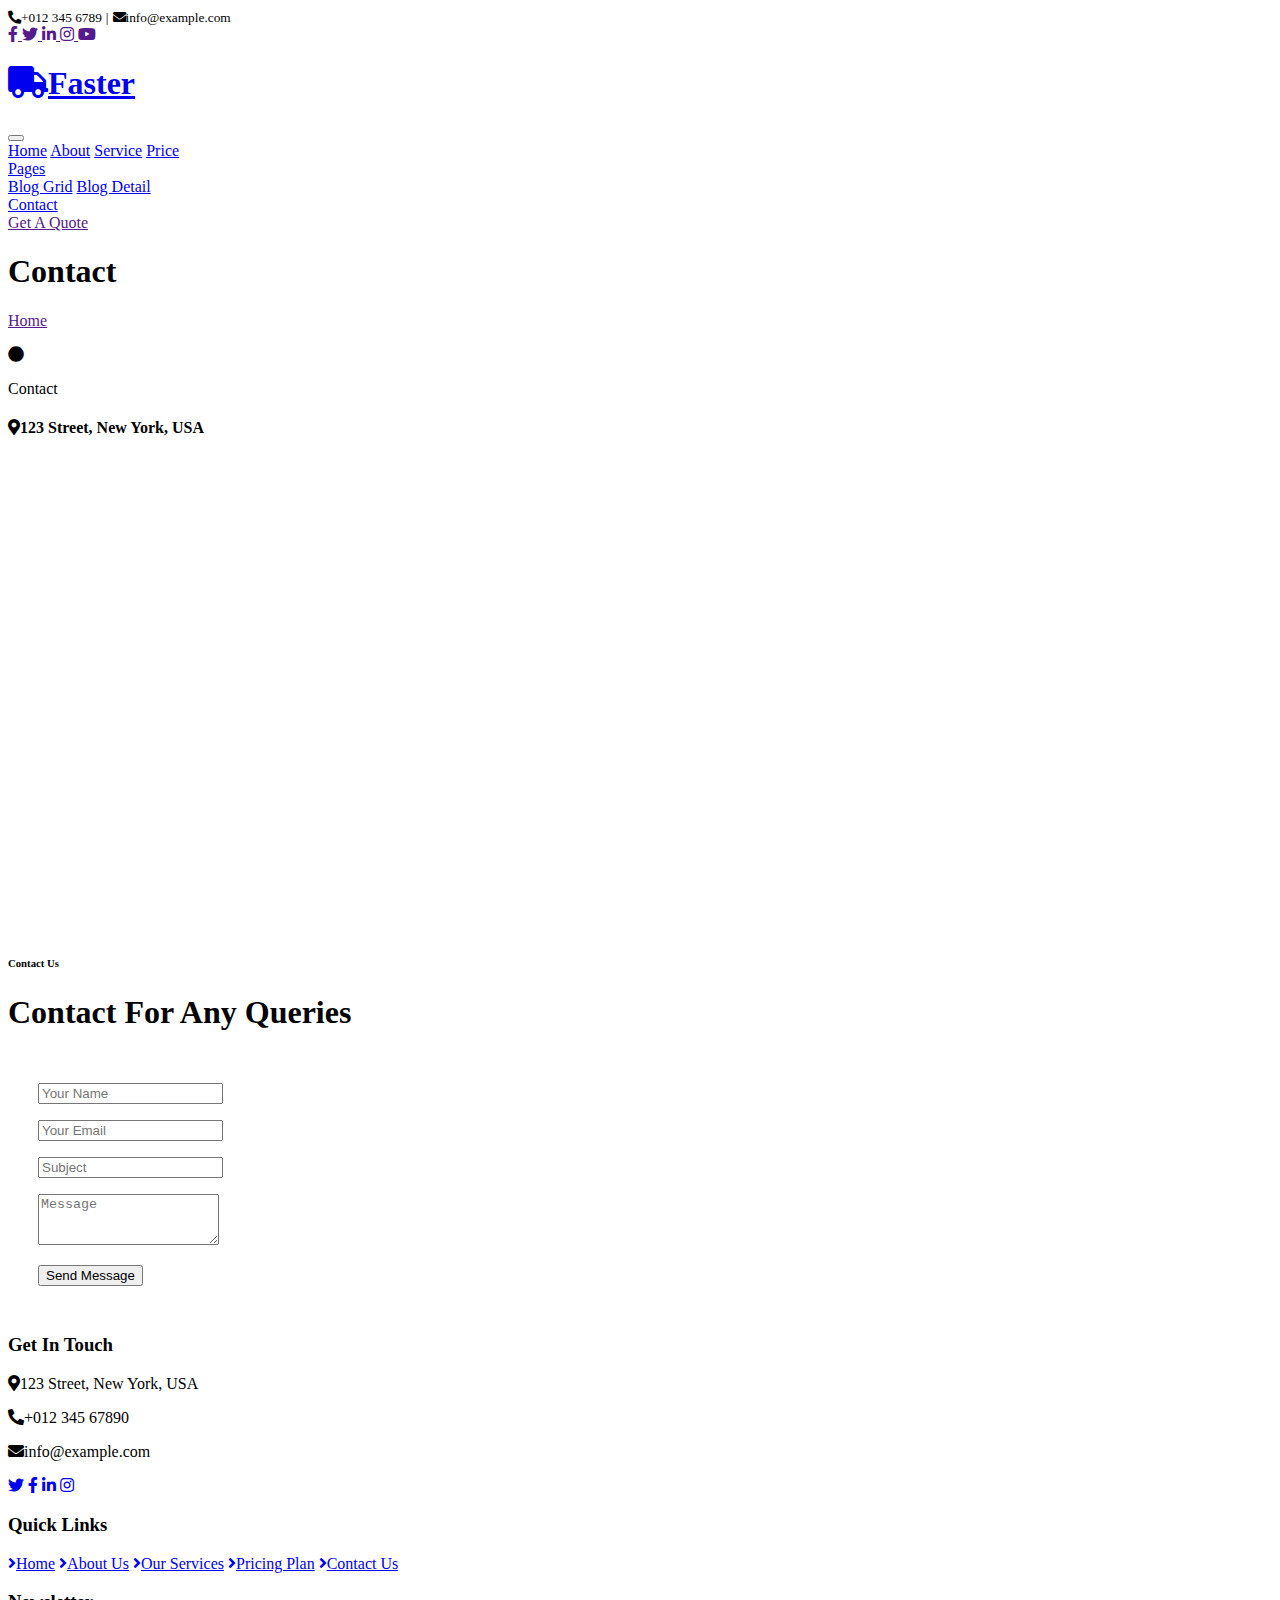
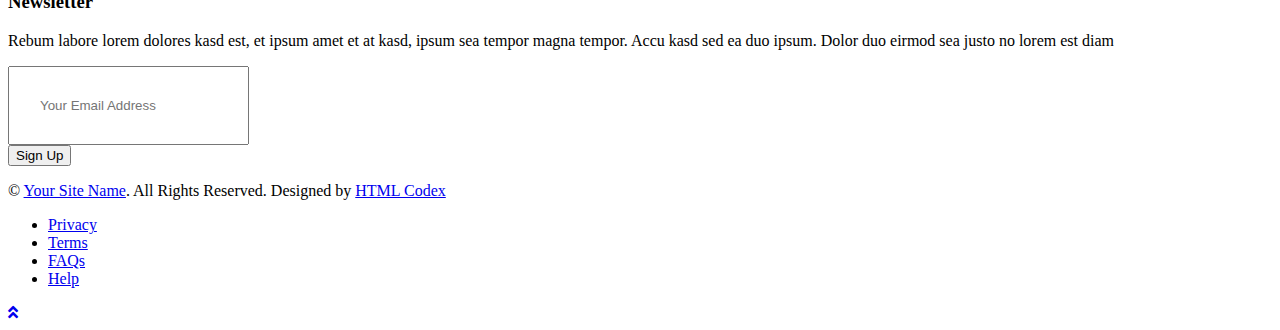
==== contact.html @ 09d86eaf "Add files via upload" ====
<!DOCTYPE html>
<html lang="en">

<head>
    <meta charset="utf-8">
    <title>FASTER - Logistics Company Website Template</title>
    <meta content="width=device-width, initial-scale=1.0" name="viewport">
    <meta content="Free HTML Templates" name="keywords">
    <meta content="Free HTML Templates" name="description">

    <!-- Favicon -->
    <link href="img/favicon.ico" rel="icon">

    <!-- Google Web Fonts -->
    <link rel="preconnect" href="https://fonts.gstatic.com">
    <link href="https://fonts.googleapis.com/css2?family=Poppins:wght@100;200;300;400;500;600;700;800;900&display=swap" rel="stylesheet">

    <!-- Font Awesome -->
    <link href="https://cdnjs.cloudflare.com/ajax/libs/font-awesome/5.10.0/css/all.min.css" rel="stylesheet">

    <!-- Libraries Stylesheet -->
    <link href="lib/owlcarousel/assets/owl.carousel.min.css" rel="stylesheet">

    <!-- Customized Bootstrap Stylesheet -->
    <link href="css/style.css" rel="stylesheet">
</head>

<body>
    <!-- Topbar Start -->
    <div class="container-fluid bg-dark">
        <div class="row py-2 px-lg-5">
            <div class="col-lg-6 text-center text-lg-left mb-2 mb-lg-0">
                <div class="d-inline-flex align-items-center text-white">
                    <small><i class="fa fa-phone-alt mr-2"></i>+012 345 6789</small>
                    <small class="px-3">|</small>
                    <small><i class="fa fa-envelope mr-2"></i>info@example.com</small>
                </div>
            </div>
            <div class="col-lg-6 text-center text-lg-right">
                <div class="d-inline-flex align-items-center">
                    <a class="text-white px-2" href="">
                        <i class="fab fa-facebook-f"></i>
                    </a>
                    <a class="text-white px-2" href="">
                        <i class="fab fa-twitter"></i>
                    </a>
                    <a class="text-white px-2" href="">
                        <i class="fab fa-linkedin-in"></i>
                    </a>
                    <a class="text-white px-2" href="">
                        <i class="fab fa-instagram"></i>
                    </a>
                    <a class="text-white pl-2" href="">
                        <i class="fab fa-youtube"></i>
                    </a>
                </div>
            </div>
        </div>
    </div>
    <!-- Topbar End -->


    <!-- Navbar Start -->
    <div class="container-fluid p-0">
        <nav class="navbar navbar-expand-lg bg-light navbar-light py-3 py-lg-0 px-lg-5">
            <a href="index.html" class="navbar-brand ml-lg-3">
                <h1 class="m-0 display-5 text-uppercase text-primary"><i class="fa fa-truck mr-2"></i>Faster</h1>
            </a>
            <button type="button" class="navbar-toggler" data-toggle="collapse" data-target="#navbarCollapse">
                <span class="navbar-toggler-icon"></span>
            </button>
            <div class="collapse navbar-collapse justify-content-between px-lg-3" id="navbarCollapse">
                <div class="navbar-nav m-auto py-0">
                    <a href="index.html" class="nav-item nav-link">Home</a>
                    <a href="about.html" class="nav-item nav-link">About</a>
                    <a href="service.html" class="nav-item nav-link">Service</a>
                    <a href="price.html" class="nav-item nav-link">Price</a>
                    <div class="nav-item dropdown">
                        <a href="#" class="nav-link dropdown-toggle" data-toggle="dropdown">Pages</a>
                        <div class="dropdown-menu rounded-0 m-0">
                            <a href="blog.html" class="dropdown-item">Blog Grid</a>
                            <a href="single.html" class="dropdown-item">Blog Detail</a>
                        </div>
                    </div>
                    <a href="contact.html" class="nav-item nav-link active">Contact</a>
                </div>
                <a href="" class="btn btn-primary py-2 px-4 d-none d-lg-block">Get A Quote</a>
            </div>
        </nav>
    </div>
    <!-- Navbar End -->


    <!-- Header Start -->
    <div class="jumbotron jumbotron-fluid mb-5">
        <div class="container text-center py-5">
            <h1 class="text-white display-3">Contact</h1>
            <div class="d-inline-flex align-items-center text-white">
                <p class="m-0"><a class="text-white" href="">Home</a></p>
                <i class="fa fa-circle px-3"></i>
                <p class="m-0">Contact</p>
            </div>
        </div>
    </div>
    <!-- Header End -->


    <!-- Contact Start -->
    <div class="container-fluid py-5">
        <div class="container">
            <div class="row">
                <div class="col-lg-5 pb-4 pb-lg-0">
                    <div class="bg-primary text-dark text-center p-4">
                        <h4 class="m-0"><i class="fa fa-map-marker-alt text-white mr-2"></i>123 Street, New York, USA</h4>
                    </div>
                    <iframe style="width: 100%; height: 470px;"
                        src="https://www.google.com/maps/embed?pb=!1m18!1m12!1m3!1d3001156.4288297426!2d-78.01371936852176!3d42.72876761954724!2m3!1f0!2f0!3f0!3m2!1i1024!2i768!4f13.1!3m3!1m2!1s0x4ccc4bf0f123a5a9%3A0xddcfc6c1de189567!2sNew%20York%2C%20USA!5e0!3m2!1sen!2sbd!4v1603794290143!5m2!1sen!2sbd"
                        frameborder="0" style="border:0;" allowfullscreen="" aria-hidden="false" tabindex="0"></iframe>
                </div>
                <div class="col-lg-7">
                    <h6 class="text-primary text-uppercase font-weight-bold">Contact Us</h6>
                    <h1 class="mb-4">Contact For Any Queries</h1>
                    <div class="contact-form bg-secondary" style="padding: 30px;">
                        <div id="success"></div>
                        <form name="sentMessage" id="contactForm" novalidate="novalidate">
                            <div class="control-group">
                                <input type="text" class="form-control border-0 p-4" id="name" placeholder="Your Name"
                                    required="required" data-validation-required-message="Please enter your name" />
                                <p class="help-block text-danger"></p>
                            </div>
                            <div class="control-group">
                                <input type="email" class="form-control border-0 p-4" id="email" placeholder="Your Email"
                                    required="required" data-validation-required-message="Please enter your email" />
                                <p class="help-block text-danger"></p>
                            </div>
                            <div class="control-group">
                                <input type="text" class="form-control border-0 p-4" id="subject" placeholder="Subject"
                                    required="required" data-validation-required-message="Please enter a subject" />
                                <p class="help-block text-danger"></p>
                            </div>
                            <div class="control-group">
                                <textarea class="form-control border-0 py-3 px-4" rows="3" id="message" placeholder="Message"
                                    required="required"
                                    data-validation-required-message="Please enter your message"></textarea>
                                <p class="help-block text-danger"></p>
                            </div>
                            <div>
                                <button class="btn btn-primary py-3 px-4" type="submit" id="sendMessageButton">Send
                                    Message</button>
                            </div>
                        </form>
                    </div>
                </div>
            </div>
        </div>
    </div>
    <!-- Contact End -->


    <!-- Footer Start -->
    <div class="container-fluid bg-dark text-white mt-5 py-5 px-sm-3 px-md-5">
        <div class="row pt-5">
            <div class="col-lg-7 col-md-6">
                <div class="row">
                    <div class="col-md-6 mb-5">
                        <h3 class="text-primary mb-4">Get In Touch</h3>
                        <p><i class="fa fa-map-marker-alt mr-2"></i>123 Street, New York, USA</p>
                        <p><i class="fa fa-phone-alt mr-2"></i>+012 345 67890</p>
                        <p><i class="fa fa-envelope mr-2"></i>info@example.com</p>
                        <div class="d-flex justify-content-start mt-4">
                            <a class="btn btn-outline-light btn-social mr-2" href="#"><i class="fab fa-twitter"></i></a>
                            <a class="btn btn-outline-light btn-social mr-2" href="#"><i class="fab fa-facebook-f"></i></a>
                            <a class="btn btn-outline-light btn-social mr-2" href="#"><i class="fab fa-linkedin-in"></i></a>
                            <a class="btn btn-outline-light btn-social" href="#"><i class="fab fa-instagram"></i></a>
                        </div>
                    </div>
                    <div class="col-md-6 mb-5">
                        <h3 class="text-primary mb-4">Quick Links</h3>
                        <div class="d-flex flex-column justify-content-start">
                            <a class="text-white mb-2" href="#"><i class="fa fa-angle-right mr-2"></i>Home</a>
                            <a class="text-white mb-2" href="#"><i class="fa fa-angle-right mr-2"></i>About Us</a>
                            <a class="text-white mb-2" href="#"><i class="fa fa-angle-right mr-2"></i>Our Services</a>
                            <a class="text-white mb-2" href="#"><i class="fa fa-angle-right mr-2"></i>Pricing Plan</a>
                            <a class="text-white" href="#"><i class="fa fa-angle-right mr-2"></i>Contact Us</a>
                        </div>
                    </div>
                </div>
            </div>
            <div class="col-lg-5 col-md-6 mb-5">
                <h3 class="text-primary mb-4">Newsletter</h3>
                <p>Rebum labore lorem dolores kasd est, et ipsum amet et at kasd, ipsum sea tempor magna tempor. Accu kasd sed ea duo ipsum. Dolor duo eirmod sea justo no lorem est diam</p>
                <div class="w-100">
                    <div class="input-group">
                        <input type="text" class="form-control border-light" style="padding: 30px;" placeholder="Your Email Address">
                        <div class="input-group-append">
                            <button class="btn btn-primary px-4">Sign Up</button>
                        </div>
                    </div>
                </div>
            </div>
        </div>
    </div>
    <div class="container-fluid bg-dark text-white border-top py-4 px-sm-3 px-md-5" style="border-color: #3E3E4E !important;">
        <div class="row">
            <div class="col-lg-6 text-center text-md-left mb-3 mb-md-0">
                <p class="m-0 text-white">&copy; <a href="#">Your Site Name</a>. All Rights Reserved. 
				
				<!--/* This template is free as long as you keep the footer author’s credit link/attribution link/backlink. If you'd like to use the template without the footer author’s credit link/attribution link/backlink, you can purchase the Credit Removal License from "https://htmlcodex.com/credit-removal". Thank you for your support. */-->
				Designed by <a href="https://htmlcodex.com">HTML Codex</a>
                </p>
            </div>
            <div class="col-lg-6 text-center text-md-right">
                <ul class="nav d-inline-flex">
                    <li class="nav-item">
                        <a class="nav-link text-white py-0" href="#">Privacy</a>
                    </li>
                    <li class="nav-item">
                        <a class="nav-link text-white py-0" href="#">Terms</a>
                    </li>
                    <li class="nav-item">
                        <a class="nav-link text-white py-0" href="#">FAQs</a>
                    </li>
                    <li class="nav-item">
                        <a class="nav-link text-white py-0" href="#">Help</a>
                    </li>
                </ul>
            </div>
        </div>
    </div>
    <!-- Footer End -->


    <!-- Back to Top -->
    <a href="#" class="btn btn-lg btn-primary back-to-top"><i class="fa fa-angle-double-up"></i></a>


    <!-- JavaScript Libraries -->
    <script src="https://code.jquery.com/jquery-3.4.1.min.js"></script>
    <script src="https://stackpath.bootstrapcdn.com/bootstrap/4.4.1/js/bootstrap.bundle.min.js"></script>
    <script src="lib/easing/easing.min.js"></script>
    <script src="lib/waypoints/waypoints.min.js"></script>
    <script src="lib/counterup/counterup.min.js"></script>
    <script src="lib/owlcarousel/owl.carousel.min.js"></script>

    <!-- Contact Javascript File -->
    <script src="mail/jqBootstrapValidation.min.js"></script>
    <script src="mail/contact.js"></script>

    <!-- Template Javascript -->
    <script src="js/main.js"></script>
</body>

</html>
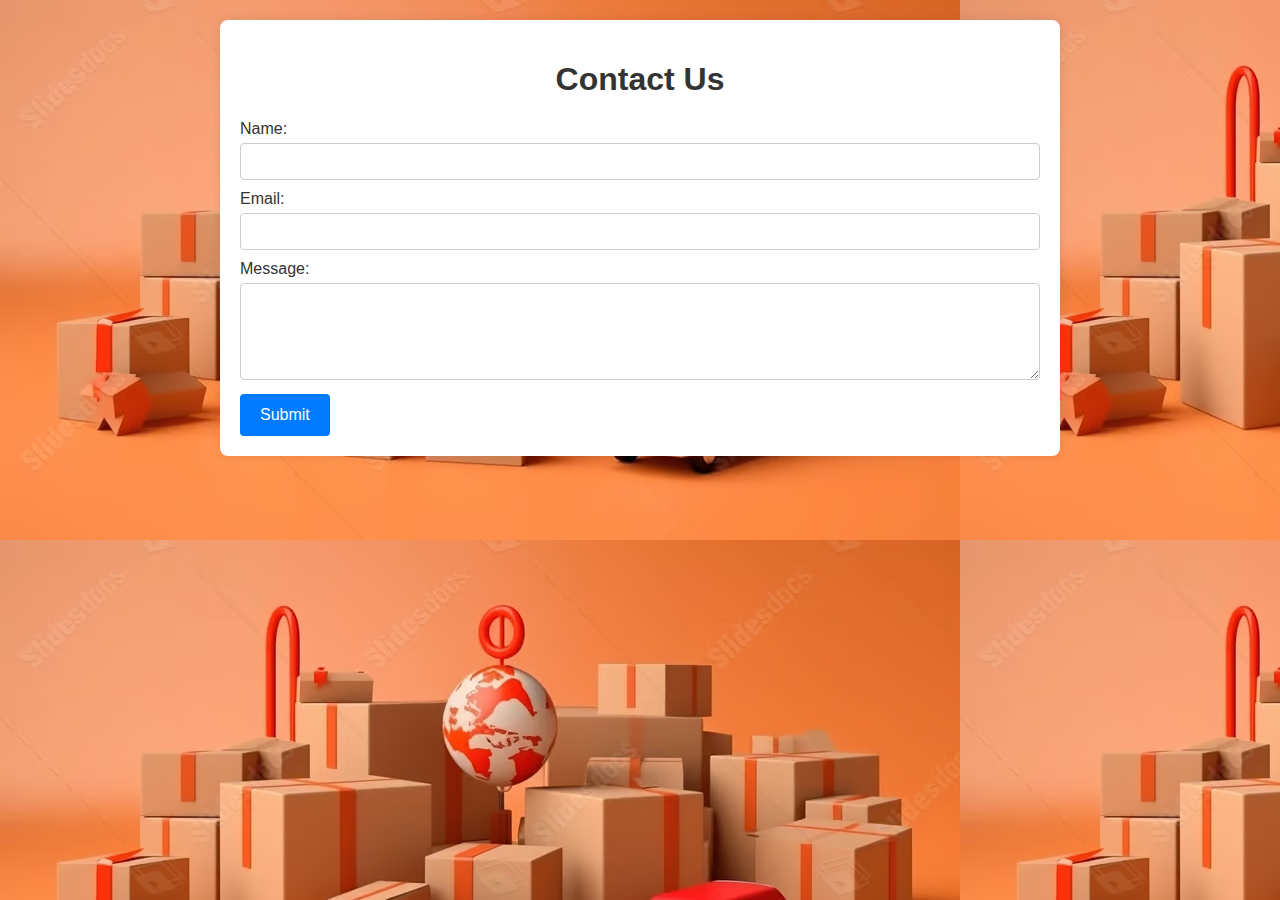
==== commit cb139c8b: "Add files via upload" ====
--- a/contact.html
+++ b/contact.html
@@ -1,253 +1,81 @@
 <!DOCTYPE html>
 <html lang="en">
+<head>
+    <meta charset="UTF-8">
+    <meta name="viewport" content="width=device-width, initial-scale=1.0">
+    <title>Contact Us</title>
+  
+    
+    <style>
+        body {
+            font-family: Arial, sans-serif;
+            margin: 0;
+            padding: 0;
+            background-image:url(back3.avif);
+            
+        }
+        .container {
+            max-width: 800px;
+            margin: 20px auto;
+            padding: 20px;
+            background-color: #fff;
+            border-radius: 8px;
+            box-shadow: 0 0 10px rgba(0, 0, 0, 0.1);
+        }
+        h1 {
+            text-align: center;
+            color: #333;
+        }
+        form {
+            margin-top: 20px;
+        }
+        label {
+            display: block;
+            margin-bottom: 5px;
+            color: #333;
+        }
+        input[type="text"],
+        input[type="email"],
+        textarea {
+            width: 100%;
+            padding: 10px;
+            margin-bottom: 10px;
+            border: 1px solid #ccc;
+            border-radius: 4px;
+            box-sizing: border-box;
+        }
+        input[type="submit"] {
+            background-color: #007bff;
+            color: #fff;
+            border: none;
+            border-radius: 4px;
+            padding: 12px 20px;
+            cursor: pointer;
+            font-size: 16px;
+        }
+        input[type="submit"]:hover {
+            background-color: #0056b3;
+        }
+    </style>
+</head>
+<body>
+    <div class="container">
+        <h1>Contact Us</h1>
+        <form action="#" method="post">
+            <label for="name">Name:</label>
+            <input type="text" id="name" name="name" required>
 
-<head>
-    <meta charset="utf-8">
-    <title>FASTER - Logistics Company Website Template</title>
-    <meta content="width=device-width, initial-scale=1.0" name="viewport">
-    <meta content="Free HTML Templates" name="keywords">
-    <meta content="Free HTML Templates" name="description">
+            <label for="email">Email:</label>
+            <input type="email" id="email" name="email" required>
 
-    <!-- Favicon -->
-    <link href="img/favicon.ico" rel="icon">
+            <label for="message">Message:</label>
+            <textarea id="message" name="message" rows="5" required></textarea>
 
-    <!-- Google Web Fonts -->
-    <link rel="preconnect" href="https://fonts.gstatic.com">
-    <link href="https://fonts.googleapis.com/css2?family=Poppins:wght@100;200;300;400;500;600;700;800;900&display=swap" rel="stylesheet">
-
-    <!-- Font Awesome -->
-    <link href="https://cdnjs.cloudflare.com/ajax/libs/font-awesome/5.10.0/css/all.min.css" rel="stylesheet">
-
-    <!-- Libraries Stylesheet -->
-    <link href="lib/owlcarousel/assets/owl.carousel.min.css" rel="stylesheet">
-
-    <!-- Customized Bootstrap Stylesheet -->
-    <link href="css/style.css" rel="stylesheet">
-</head>
-
-<body>
-    <!-- Topbar Start -->
-    <div class="container-fluid bg-dark">
-        <div class="row py-2 px-lg-5">
-            <div class="col-lg-6 text-center text-lg-left mb-2 mb-lg-0">
-                <div class="d-inline-flex align-items-center text-white">
-                    <small><i class="fa fa-phone-alt mr-2"></i>+012 345 6789</small>
-                    <small class="px-3">|</small>
-                    <small><i class="fa fa-envelope mr-2"></i>info@example.com</small>
-                </div>
-            </div>
-            <div class="col-lg-6 text-center text-lg-right">
-                <div class="d-inline-flex align-items-center">
-                    <a class="text-white px-2" href="">
-                        <i class="fab fa-facebook-f"></i>
-                    </a>
-                    <a class="text-white px-2" href="">
-                        <i class="fab fa-twitter"></i>
-                    </a>
-                    <a class="text-white px-2" href="">
-                        <i class="fab fa-linkedin-in"></i>
-                    </a>
-                    <a class="text-white px-2" href="">
-                        <i class="fab fa-instagram"></i>
-                    </a>
-                    <a class="text-white pl-2" href="">
-                        <i class="fab fa-youtube"></i>
-                    </a>
-                </div>
-            </div>
-        </div>
+            <input type="submit" value="Submit">
+        </form>
     </div>
-    <!-- Topbar End -->
+   
+</body>
+</html>
 
 
-    <!-- Navbar Start -->
-    <div class="container-fluid p-0">
-        <nav class="navbar navbar-expand-lg bg-light navbar-light py-3 py-lg-0 px-lg-5">
-            <a href="index.html" class="navbar-brand ml-lg-3">
-                <h1 class="m-0 display-5 text-uppercase text-primary"><i class="fa fa-truck mr-2"></i>Faster</h1>
-            </a>
-            <button type="button" class="navbar-toggler" data-toggle="collapse" data-target="#navbarCollapse">
-                <span class="navbar-toggler-icon"></span>
-            </button>
-            <div class="collapse navbar-collapse justify-content-between px-lg-3" id="navbarCollapse">
-                <div class="navbar-nav m-auto py-0">
-                    <a href="index.html" class="nav-item nav-link">Home</a>
-                    <a href="about.html" class="nav-item nav-link">About</a>
-                    <a href="service.html" class="nav-item nav-link">Service</a>
-                    <a href="price.html" class="nav-item nav-link">Price</a>
-                    <div class="nav-item dropdown">
-                        <a href="#" class="nav-link dropdown-toggle" data-toggle="dropdown">Pages</a>
-                        <div class="dropdown-menu rounded-0 m-0">
-                            <a href="blog.html" class="dropdown-item">Blog Grid</a>
-                            <a href="single.html" class="dropdown-item">Blog Detail</a>
-                        </div>
-                    </div>
-                    <a href="contact.html" class="nav-item nav-link active">Contact</a>
-                </div>
-                <a href="" class="btn btn-primary py-2 px-4 d-none d-lg-block">Get A Quote</a>
-            </div>
-        </nav>
-    </div>
-    <!-- Navbar End -->
-
-
-    <!-- Header Start -->
-    <div class="jumbotron jumbotron-fluid mb-5">
-        <div class="container text-center py-5">
-            <h1 class="text-white display-3">Contact</h1>
-            <div class="d-inline-flex align-items-center text-white">
-                <p class="m-0"><a class="text-white" href="">Home</a></p>
-                <i class="fa fa-circle px-3"></i>
-                <p class="m-0">Contact</p>
-            </div>
-        </div>
-    </div>
-    <!-- Header End -->
-
-
-    <!-- Contact Start -->
-    <div class="container-fluid py-5">
-        <div class="container">
-            <div class="row">
-                <div class="col-lg-5 pb-4 pb-lg-0">
-                    <div class="bg-primary text-dark text-center p-4">
-                        <h4 class="m-0"><i class="fa fa-map-marker-alt text-white mr-2"></i>123 Street, New York, USA</h4>
-                    </div>
-                    <iframe style="width: 100%; height: 470px;"
-                        src="https://www.google.com/maps/embed?pb=!1m18!1m12!1m3!1d3001156.4288297426!2d-78.01371936852176!3d42.72876761954724!2m3!1f0!2f0!3f0!3m2!1i1024!2i768!4f13.1!3m3!1m2!1s0x4ccc4bf0f123a5a9%3A0xddcfc6c1de189567!2sNew%20York%2C%20USA!5e0!3m2!1sen!2sbd!4v1603794290143!5m2!1sen!2sbd"
-                        frameborder="0" style="border:0;" allowfullscreen="" aria-hidden="false" tabindex="0"></iframe>
-                </div>
-                <div class="col-lg-7">
-                    <h6 class="text-primary text-uppercase font-weight-bold">Contact Us</h6>
-                    <h1 class="mb-4">Contact For Any Queries</h1>
-                    <div class="contact-form bg-secondary" style="padding: 30px;">
-                        <div id="success"></div>
-                        <form name="sentMessage" id="contactForm" novalidate="novalidate">
-                            <div class="control-group">
-                                <input type="text" class="form-control border-0 p-4" id="name" placeholder="Your Name"
-                                    required="required" data-validation-required-message="Please enter your name" />
-                                <p class="help-block text-danger"></p>
-                            </div>
-                            <div class="control-group">
-                                <input type="email" class="form-control border-0 p-4" id="email" placeholder="Your Email"
-                                    required="required" data-validation-required-message="Please enter your email" />
-                                <p class="help-block text-danger"></p>
-                            </div>
-                            <div class="control-group">
-                                <input type="text" class="form-control border-0 p-4" id="subject" placeholder="Subject"
-                                    required="required" data-validation-required-message="Please enter a subject" />
-                                <p class="help-block text-danger"></p>
-                            </div>
-                            <div class="control-group">
-                                <textarea class="form-control border-0 py-3 px-4" rows="3" id="message" placeholder="Message"
-                                    required="required"
-                                    data-validation-required-message="Please enter your message"></textarea>
-                                <p class="help-block text-danger"></p>
-                            </div>
-                            <div>
-                                <button class="btn btn-primary py-3 px-4" type="submit" id="sendMessageButton">Send
-                                    Message</button>
-                            </div>
-                        </form>
-                    </div>
-                </div>
-            </div>
-        </div>
-    </div>
-    <!-- Contact End -->
-
-
-    <!-- Footer Start -->
-    <div class="container-fluid bg-dark text-white mt-5 py-5 px-sm-3 px-md-5">
-        <div class="row pt-5">
-            <div class="col-lg-7 col-md-6">
-                <div class="row">
-                    <div class="col-md-6 mb-5">
-                        <h3 class="text-primary mb-4">Get In Touch</h3>
-                        <p><i class="fa fa-map-marker-alt mr-2"></i>123 Street, New York, USA</p>
-                        <p><i class="fa fa-phone-alt mr-2"></i>+012 345 67890</p>
-                        <p><i class="fa fa-envelope mr-2"></i>info@example.com</p>
-                        <div class="d-flex justify-content-start mt-4">
-                            <a class="btn btn-outline-light btn-social mr-2" href="#"><i class="fab fa-twitter"></i></a>
-                            <a class="btn btn-outline-light btn-social mr-2" href="#"><i class="fab fa-facebook-f"></i></a>
-                            <a class="btn btn-outline-light btn-social mr-2" href="#"><i class="fab fa-linkedin-in"></i></a>
-                            <a class="btn btn-outline-light btn-social" href="#"><i class="fab fa-instagram"></i></a>
-                        </div>
-                    </div>
-                    <div class="col-md-6 mb-5">
-                        <h3 class="text-primary mb-4">Quick Links</h3>
-                        <div class="d-flex flex-column justify-content-start">
-                            <a class="text-white mb-2" href="#"><i class="fa fa-angle-right mr-2"></i>Home</a>
-                            <a class="text-white mb-2" href="#"><i class="fa fa-angle-right mr-2"></i>About Us</a>
-                            <a class="text-white mb-2" href="#"><i class="fa fa-angle-right mr-2"></i>Our Services</a>
-                            <a class="text-white mb-2" href="#"><i class="fa fa-angle-right mr-2"></i>Pricing Plan</a>
-                            <a class="text-white" href="#"><i class="fa fa-angle-right mr-2"></i>Contact Us</a>
-                        </div>
-                    </div>
-                </div>
-            </div>
-            <div class="col-lg-5 col-md-6 mb-5">
-                <h3 class="text-primary mb-4">Newsletter</h3>
-                <p>Rebum labore lorem dolores kasd est, et ipsum amet et at kasd, ipsum sea tempor magna tempor. Accu kasd sed ea duo ipsum. Dolor duo eirmod sea justo no lorem est diam</p>
-                <div class="w-100">
-                    <div class="input-group">
-                        <input type="text" class="form-control border-light" style="padding: 30px;" placeholder="Your Email Address">
-                        <div class="input-group-append">
-                            <button class="btn btn-primary px-4">Sign Up</button>
-                        </div>
-                    </div>
-                </div>
-            </div>
-        </div>
-    </div>
-    <div class="container-fluid bg-dark text-white border-top py-4 px-sm-3 px-md-5" style="border-color: #3E3E4E !important;">
-        <div class="row">
-            <div class="col-lg-6 text-center text-md-left mb-3 mb-md-0">
-                <p class="m-0 text-white">&copy; <a href="#">Your Site Name</a>. All Rights Reserved. 
-				
-				<!--/* This template is free as long as you keep the footer author’s credit link/attribution link/backlink. If you'd like to use the template without the footer author’s credit link/attribution link/backlink, you can purchase the Credit Removal License from "https://htmlcodex.com/credit-removal". Thank you for your support. */-->
-				Designed by <a href="https://htmlcodex.com">HTML Codex</a>
-                </p>
-            </div>
-            <div class="col-lg-6 text-center text-md-right">
-                <ul class="nav d-inline-flex">
-                    <li class="nav-item">
-                        <a class="nav-link text-white py-0" href="#">Privacy</a>
-                    </li>
-                    <li class="nav-item">
-                        <a class="nav-link text-white py-0" href="#">Terms</a>
-                    </li>
-                    <li class="nav-item">
-                        <a class="nav-link text-white py-0" href="#">FAQs</a>
-                    </li>
-                    <li class="nav-item">
-                        <a class="nav-link text-white py-0" href="#">Help</a>
-                    </li>
-                </ul>
-            </div>
-        </div>
-    </div>
-    <!-- Footer End -->
-
-
-    <!-- Back to Top -->
-    <a href="#" class="btn btn-lg btn-primary back-to-top"><i class="fa fa-angle-double-up"></i></a>
-
-
-    <!-- JavaScript Libraries -->
-    <script src="https://code.jquery.com/jquery-3.4.1.min.js"></script>
-    <script src="https://stackpath.bootstrapcdn.com/bootstrap/4.4.1/js/bootstrap.bundle.min.js"></script>
-    <script src="lib/easing/easing.min.js"></script>
-    <script src="lib/waypoints/waypoints.min.js"></script>
-    <script src="lib/counterup/counterup.min.js"></script>
-    <script src="lib/owlcarousel/owl.carousel.min.js"></script>
-
-    <!-- Contact Javascript File -->
-    <script src="mail/jqBootstrapValidation.min.js"></script>
-    <script src="mail/contact.js"></script>
-
-    <!-- Template Javascript -->
-    <script src="js/main.js"></script>
-</body>
-
-</html>